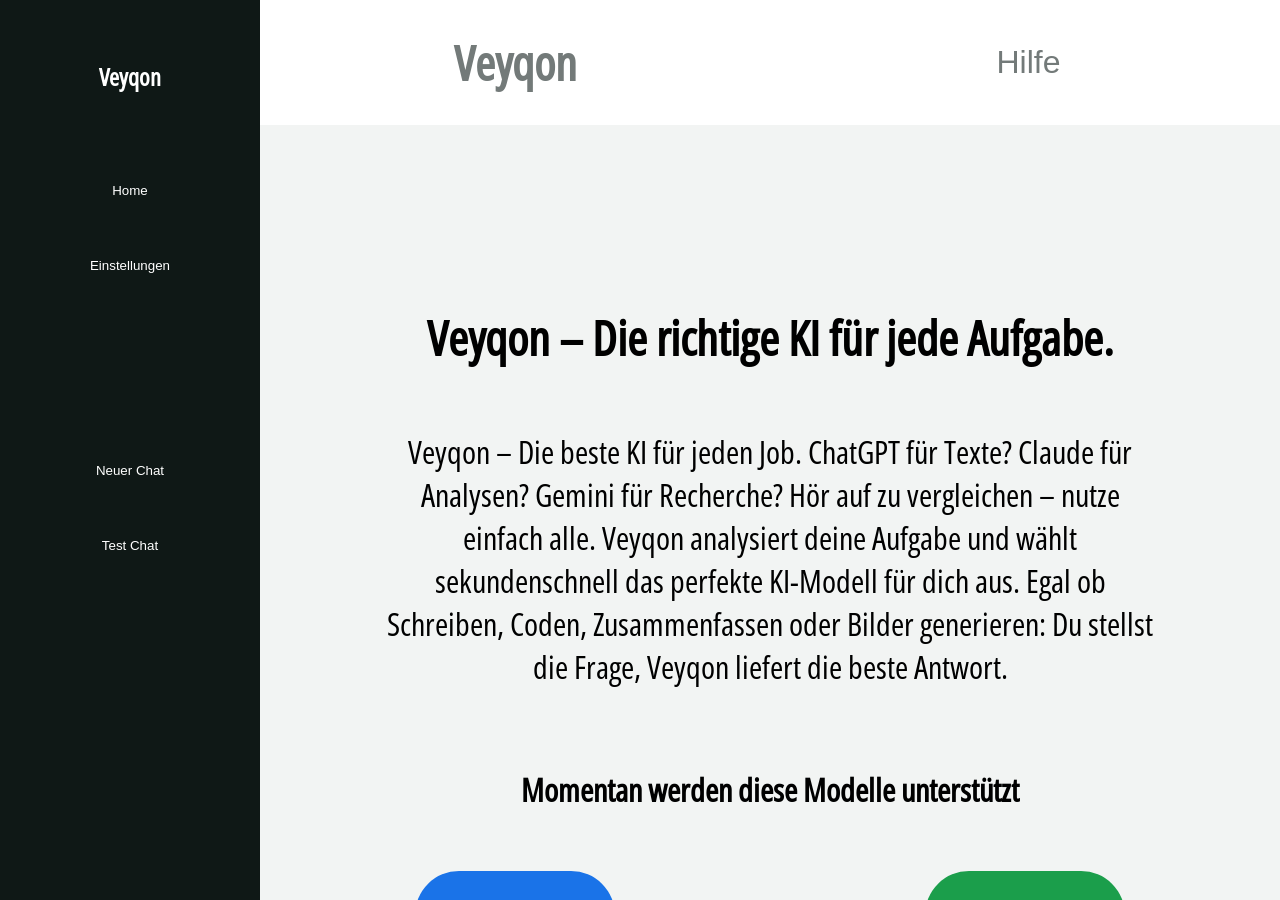
==== index.html @ fe4cdd4a "first comit" ====
<!doctype html>
<html lang="de">
  <head>
    <meta charset="UTF-8" />
    <meta name="viewport" content="width=device-width, initial-scale=1.0" />
    <title>Veyqon</title>
    <link rel="icon" type="image/svg+xml" href="./assets/icons/favicon.svg" />
    <link rel="stylesheet" href="./standard.css" />
    <link rel="stylesheet" href="./style.css" />
    <link rel="stylesheet" href="./fonts/fonts.css" />

    <script src="./script.js"></script>
    <script src="./js/template.js"></script>
    <script src="./js/objectSupportedModdels.js"></script>
  </head>

  <body onload="init()">
    <div id="" class="mainContainer">
      <div class="leftSection">
        <h2>Veyqon</h2>

        <nav class="leftSectionNav">
          <button class="leftSectionNavLinks">Home</button>
          <button onclick="openDialogSettings()" class="leftSectionNavLinks">
            Einstellungen
          </button>
        </nav>

        <nav class="leftSectionNav">
          <button class="leftSectionNavLinks">Neuer Chat</button>
          <button class="leftSectionNavLinks">Test Chat</button>
        </nav>
      </div>

      <div class="rightSection">
        <header>
          <h1>Veyqon</h1>

          <nav>
            <button onclick="openDialogHelp()" class="headerNavLinks">
              Hilfe
            </button>
          </nav>
        </header>

        <main>
          <section>
            <div class="homeHeadlineContainer">
              <h2>Veyqon – Die richtige KI für jede Aufgabe.</h2>
              <p>
                Veyqon – Die beste KI für jeden Job. ChatGPT für Texte? Claude
                für Analysen? Gemini für Recherche? Hör auf zu vergleichen –
                nutze einfach alle. Veyqon analysiert deine Aufgabe und wählt
                sekundenschnell das perfekte KI-Modell für dich aus. Egal ob
                Schreiben, Coden, Zusammenfassen oder Bilder generieren: Du
                stellst die Frage, Veyqon liefert die beste Antwort.
              </p>
            </div>

            <section>
              <h5>Momentan werden diese Modelle unterstützt</h5>
              <div
                class="supportedContainer"
                id="supportedModdelsContainer"
              ></div>
            </section>
          </section>

          <section class="dialogSettingsContainer">
            <dialog class="settignsDialogStyle" id="settingsDialog"></dialog>
          </section>

          <section class="dialogHelp">
            <dialog class="dialogHelfStyle" id="helpDialog"></dialog>
          </section>
        </main>

        <footer>
          <p>Veyqon</p>
        </footer>
      </div>
    </div>
  </body>
</html>
---- standard.css ----
* {
  margin: 0;
  box-sizing: border-box;
}

body {
  display: flex;
  flex-direction: column;
  height: 100vh;
  font-family: "OpenSans";
}

header {
  display: flex;
  align-items: center;
  justify-content: space-around;
  margin: 30px 0;
}

h1 {
  font-size: 48px;
  color: #737a79;
}

h2 {
  padding: 60px 0;
}

main {
  background-color: #f2f4f3;
  flex: 1;
}

footer {
  display: flex;
  align-items: center;
  justify-content: center;
  margin: 30px 0;
}

article {
  display: flex;
  align-items: center;
  justify-content: space-around;
  margin-bottom: 60px;
}

form {
  display: flex;
  flex-direction: column;
  gap: 20px;
}
---- style.css ----
.leftSection {
  width: 260px;
  min-width: 260px;
  height: 100vh;
  background: #0f1816;
  color: white;

  display: flex;
  flex-direction: column;
  text-align: center;
}
.rightSection {
  width: 100%;
  height: 100vh;
  flex: 1;

  display: flex;
  flex-direction: column;
}

.headerNavLinks {
  color: #737a79;
  text-decoration: none;
  margin-left: 5px;
  padding: 10px 25px;
  font-size: 32px;
  border: 0;
  background-color: white;
}

.headerNavLinks:hover {
  background-color: #a9adad;
  cursor: pointer;
  border-radius: 18px;
}

.mainContainer {
  display: flex;
  height: 100vh;
  margin: 0;
  overflow: hidden;
}

.leftSectionNav {
  display: flex;
  flex-direction: column;
  margin-bottom: 50%;
}

.leftSectionNavLinks {
  background-color: #0f1816;
  color: white;
  text-decoration: none;
  padding: 30px;
  border: none;
}

.leftSectionNavLinks:hover {
  background-color: #737a79;
  cursor: pointer;
}

.dialogSettingsContainer {
  position: relative;
}

.settignsDialogStyle {
  width: 80%;
  height: 80%;
  border: 1px solid;
  position: absolute;
  top: 10%;
  left: 10%;
  border: 1px solid lightgray;
}

.dialogHelfStyle {
  width: 40%;
  height: 80%;
  border: 1px solid;
  position: absolute;
  top: 10%;
  left: 30%;
  border: 1px solid lightgray;
}

.formHilfe textarea {
  width: 100%;
  height: 350px;
}

.formHilfe input,
textarea {
  font-size: 32px;
  padding: 10px 20px;
}

.settignsDialogStyle::backdrop {
  background-color: white transparent;
}

.dialogHeader {
  display: flex;
  justify-content: space-around;
  align-items: center;
  margin-bottom: 30px;
}

.dialogHeadlines {
  font-size: 32px;
  text-align: center;
  margin-bottom: 10px;
}

.settingsDialogLabel {
  font-size: 32px;
  margin-bottom: 20px;
}

.darkMode {
  background-color: black;
  color: white;
}

.articleCheckbox {
  width: 35px;
  height: 35px;
}

.homeHeadlineContainer {
  margin-top: 120px;
  margin-bottom: 80px;
}

.homeHeadlineContainer h2,
p {
  text-align: center;
  margin: 0 120px;
}

.homeHeadlineContainer h2 {
  font-size: 48px;
}

.homeHeadlineContainer p {
  font-size: 32px;
}

.checkBoxContainer {
  display: flex;
  align-items: center;
  justify-content: center;
  gap: 30px;
}

.formBtn {
  padding: 10px 20px;
  border: 1px solid black;
  background-color: #a9adad;
}

.formBtn:hover {
  cursor: pointer;
  background-color: #ced1d1;
}

.supportedElement {
  display: flex;
  align-items: center;
  flex-direction: column;
  gap: 20px;
}

.supportedContainer {
  display: flex;
  justify-content: space-around;
}

.supportedElementText {
  font-size: 42px;
}

h5 {
  text-align: center;
  font-size: 32px;
  margin-bottom: 60px;
}

.supportedModellImg {
  width: 64px;
  height: 64px;
}
---- fonts/fonts.css ----
@font-face {
  font-family: "OpenSans";
  src: url("./OpenSans_Condensed-Regular.ttf");
}
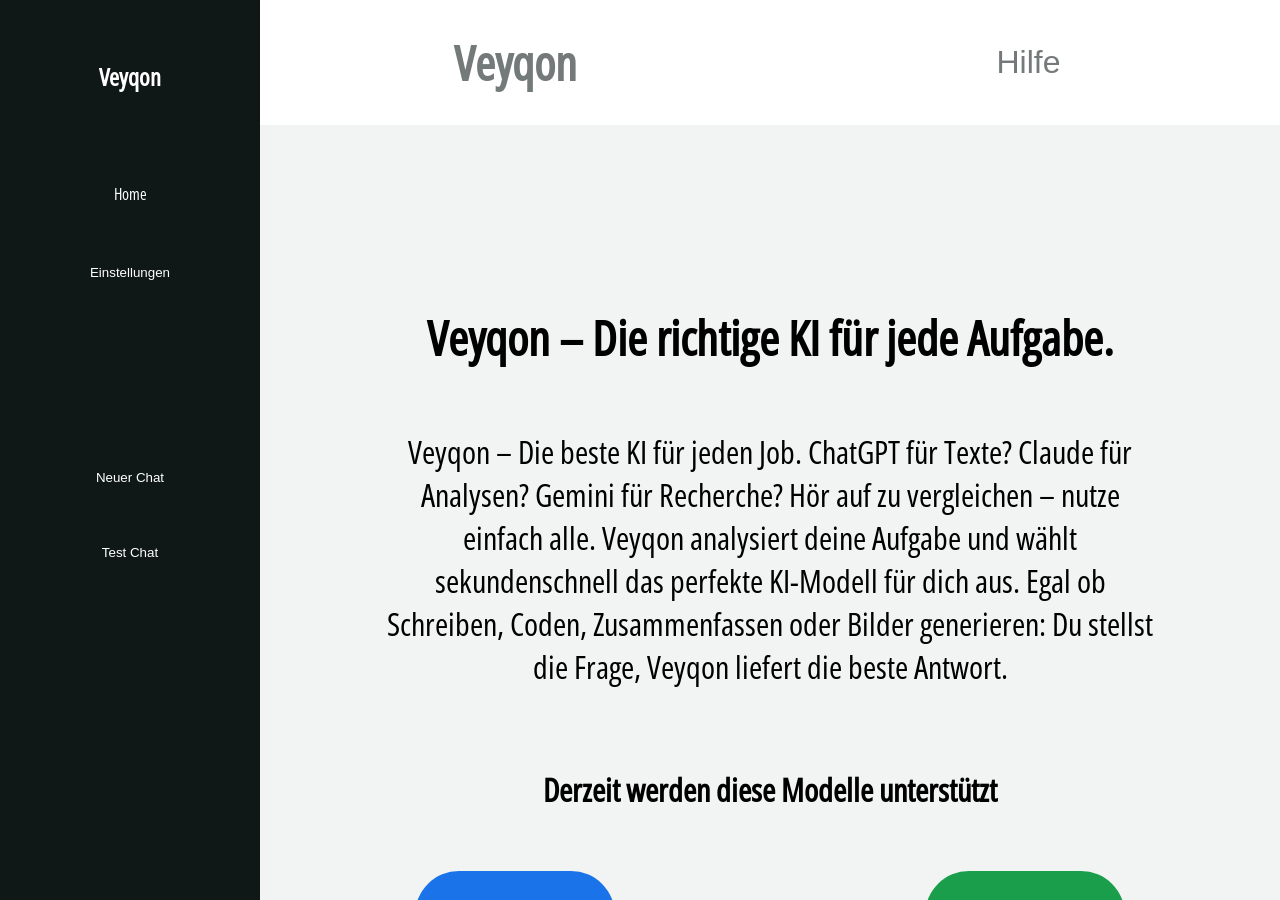
==== commit 787d66a6: "main.py add" ====
--- a/index.html
+++ b/index.html
@@ -20,7 +20,7 @@
         <h2>Veyqon</h2>
 
         <nav class="leftSectionNav">
-          <button class="leftSectionNavLinks">Home</button>
+          <a class="leftSectionNavLinks" href="./index.html">Home</a>
           <button onclick="openDialogSettings()" class="leftSectionNavLinks">
             Einstellungen
           </button>
@@ -58,7 +58,7 @@
             </div>
 
             <section>
-              <h5>Momentan werden diese Modelle unterstützt</h5>
+              <h5>Derzeit werden diese Modelle unterstützt</h5>
               <div
                 class="supportedContainer"
                 id="supportedModdelsContainer"
